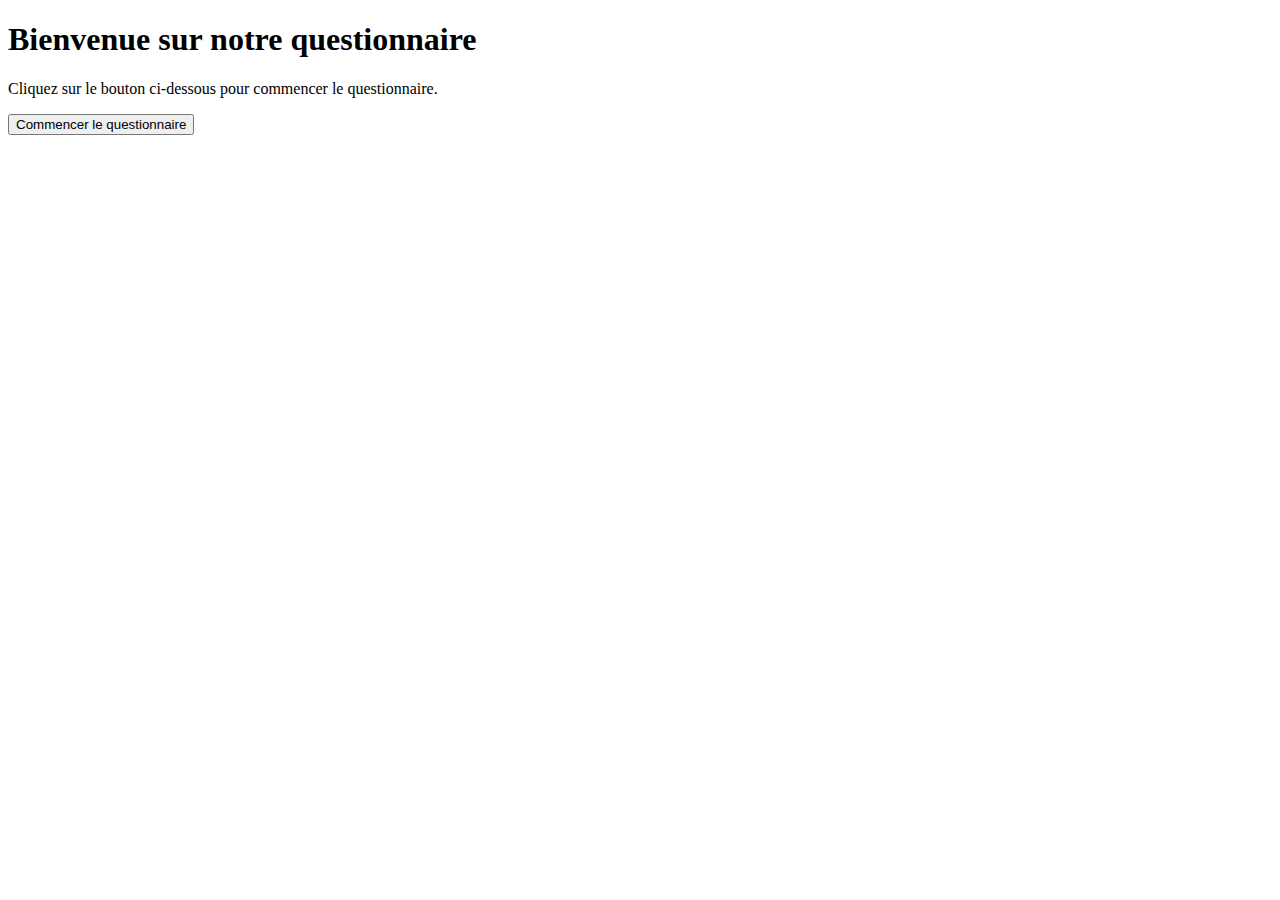
==== index.html @ 1c6a9c5a "test" ====
<!DOCTYPE html>
<html lang="fr">
<head>
    <meta charset="UTF-8">
    <meta name="viewport" content="width=device-width, initial-scale=1.0">
    <title>Accueil</title>
</head>
<body>
    <h1>Bienvenue sur notre questionnaire</h1>
    <p>Cliquez sur le bouton ci-dessous pour commencer le questionnaire.</p>
    <button onclick="allerAuFormulaire()">Commencer le questionnaire</button>

    <script>
        function allerAuFormulaire() {
            window.location.href = 'formulaire.html';
        }
    </script>
</body>
</html>
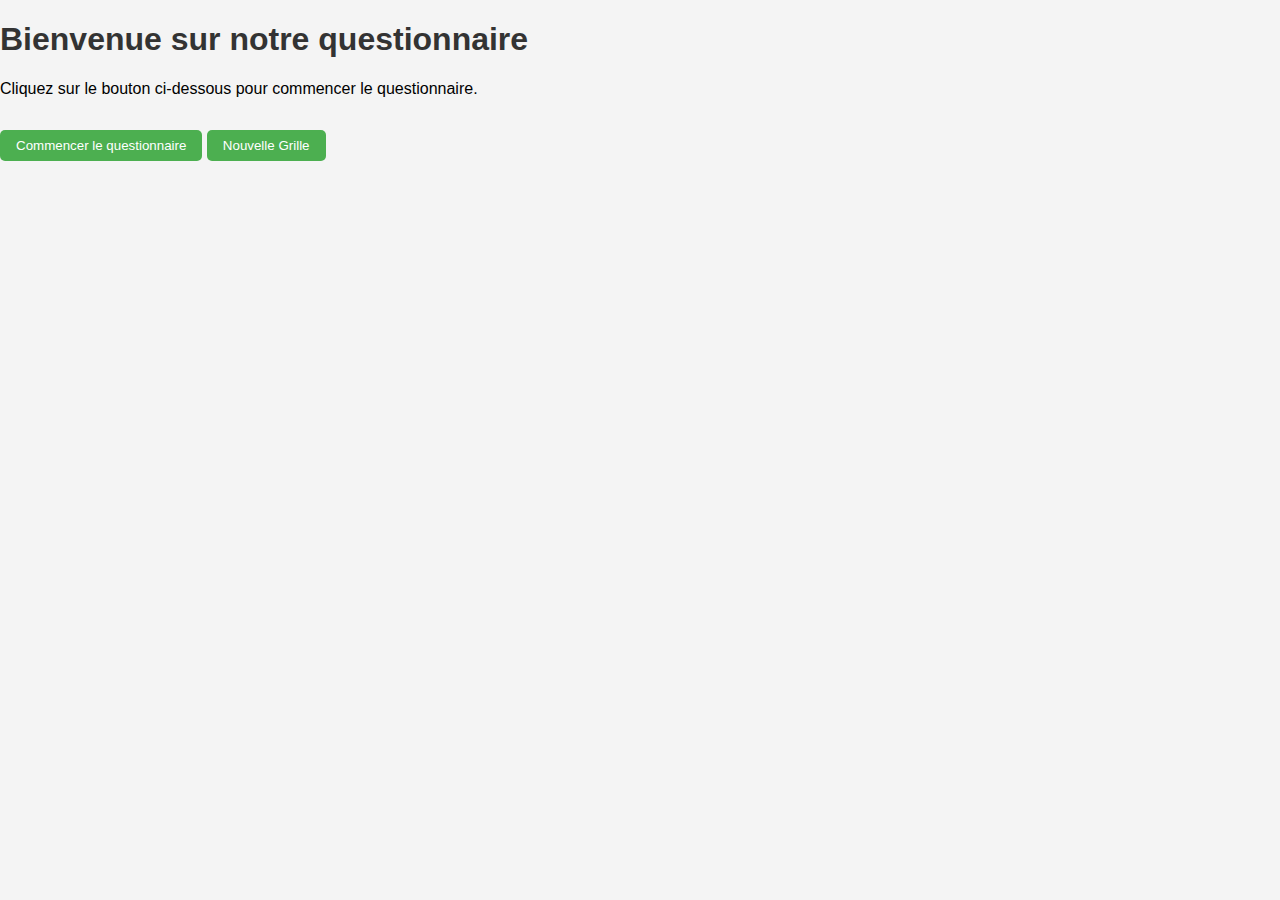
==== commit 89189701: "update" ====
--- a/index.html
+++ b/index.html
@@ -4,16 +4,21 @@
     <meta charset="UTF-8">
     <meta name="viewport" content="width=device-width, initial-scale=1.0">
     <title>Accueil</title>
+    <link rel="stylesheet" href="style.css">
 </head>
 <body>
     <h1>Bienvenue sur notre questionnaire</h1>
     <p>Cliquez sur le bouton ci-dessous pour commencer le questionnaire.</p>
     <button onclick="allerAuFormulaire()">Commencer le questionnaire</button>
+    <button onclick="nouvelleGrille()">Nouvelle Grille</button>
 
     <script>
         function allerAuFormulaire() {
             window.location.href = 'formulaire.html';
         }
+        function nouvelleGrille() {
+            window.location.href = 'nouvelleGrille.html';
+        }
     </script>
 </body>
 </html>
--- a/style.css
+++ b/style.css
@@ -0,0 +1,62 @@
+/* styles.css */
+
+body {
+    font-family: Arial, sans-serif;
+    margin: 0;
+    padding: 0;
+    background-color: #f4f4f4;
+}
+
+header {
+    background-color: #4CAF50;
+    color: white;
+    padding: 1rem;
+    text-align: center;
+}
+
+main {
+    padding: 1rem;
+    max-width: 800px;
+    margin: auto;
+    background-color: white;
+    box-shadow: 0 0 10px rgba(0, 0, 0, 0.1);
+    border-radius: 5px;
+}
+
+h1, h2, h3 {
+    color: #333;
+}
+
+button {
+    background-color: #4CAF50;
+    color: white;
+    border: none;
+    padding: 0.5rem 1rem;
+    margin-top: 1rem;
+    cursor: pointer;
+    border-radius: 5px;
+}
+
+button:hover {
+    background-color: #45a049;
+}
+
+form label {
+    display: block;
+    margin: 0.5rem 0;
+}
+
+form input[type="radio"] {
+    margin-right: 0.5rem;
+}
+
+#recapitulatif {
+    padding: 1rem;
+    border: 1px solid #ccc;
+    margin-top: 1rem;
+    border-radius: 5px;
+}
+
+#recapitulatif p {
+    margin: 0.5rem 0;
+}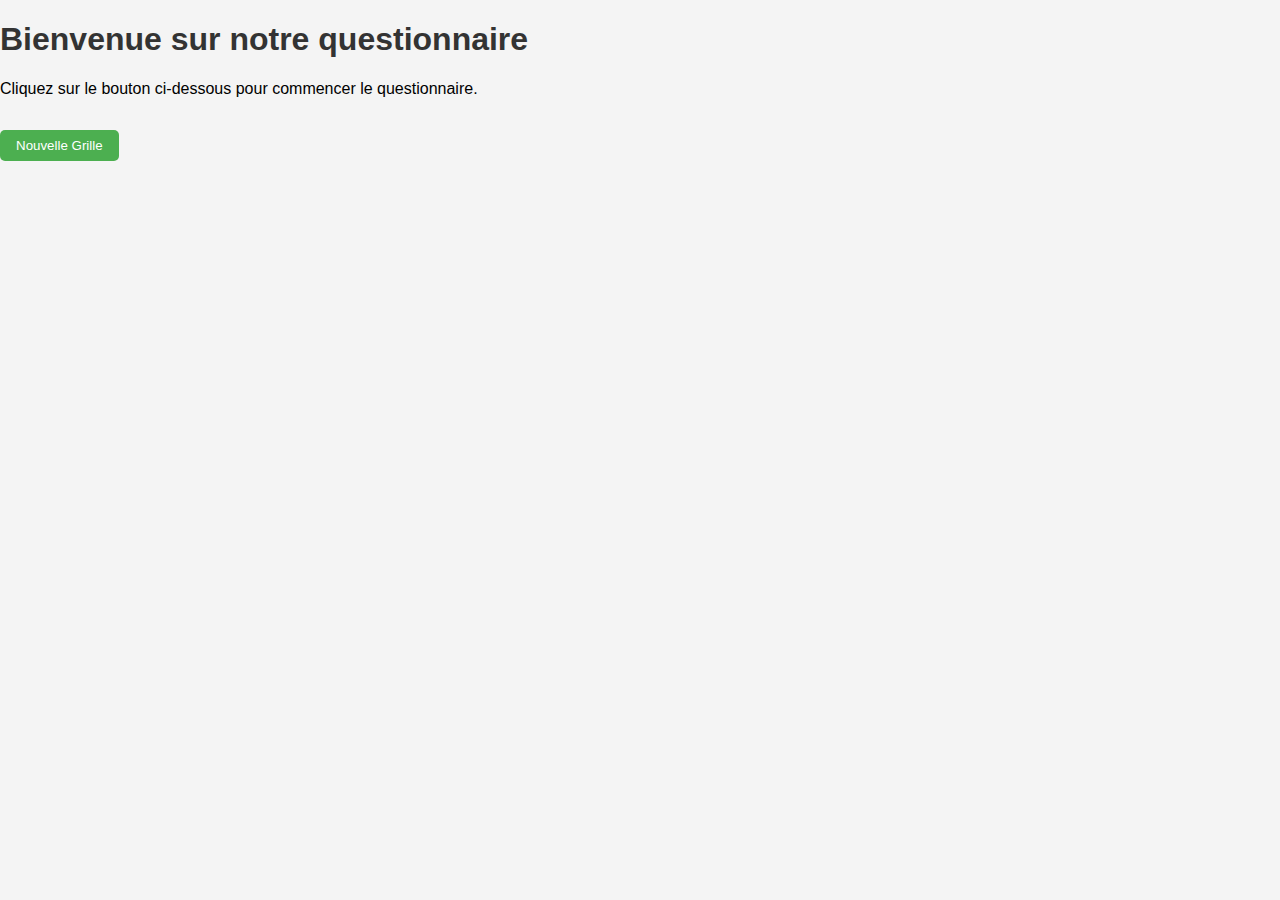
==== commit 6a850e6d: "update" ====
--- a/index.html
+++ b/index.html
@@ -9,13 +9,9 @@
 <body>
     <h1>Bienvenue sur notre questionnaire</h1>
     <p>Cliquez sur le bouton ci-dessous pour commencer le questionnaire.</p>
-    <button onclick="allerAuFormulaire()">Commencer le questionnaire</button>
     <button onclick="nouvelleGrille()">Nouvelle Grille</button>
 
     <script>
-        function allerAuFormulaire() {
-            window.location.href = 'formulaire.html';
-        }
         function nouvelleGrille() {
             window.location.href = 'nouvelleGrille.html';
         }
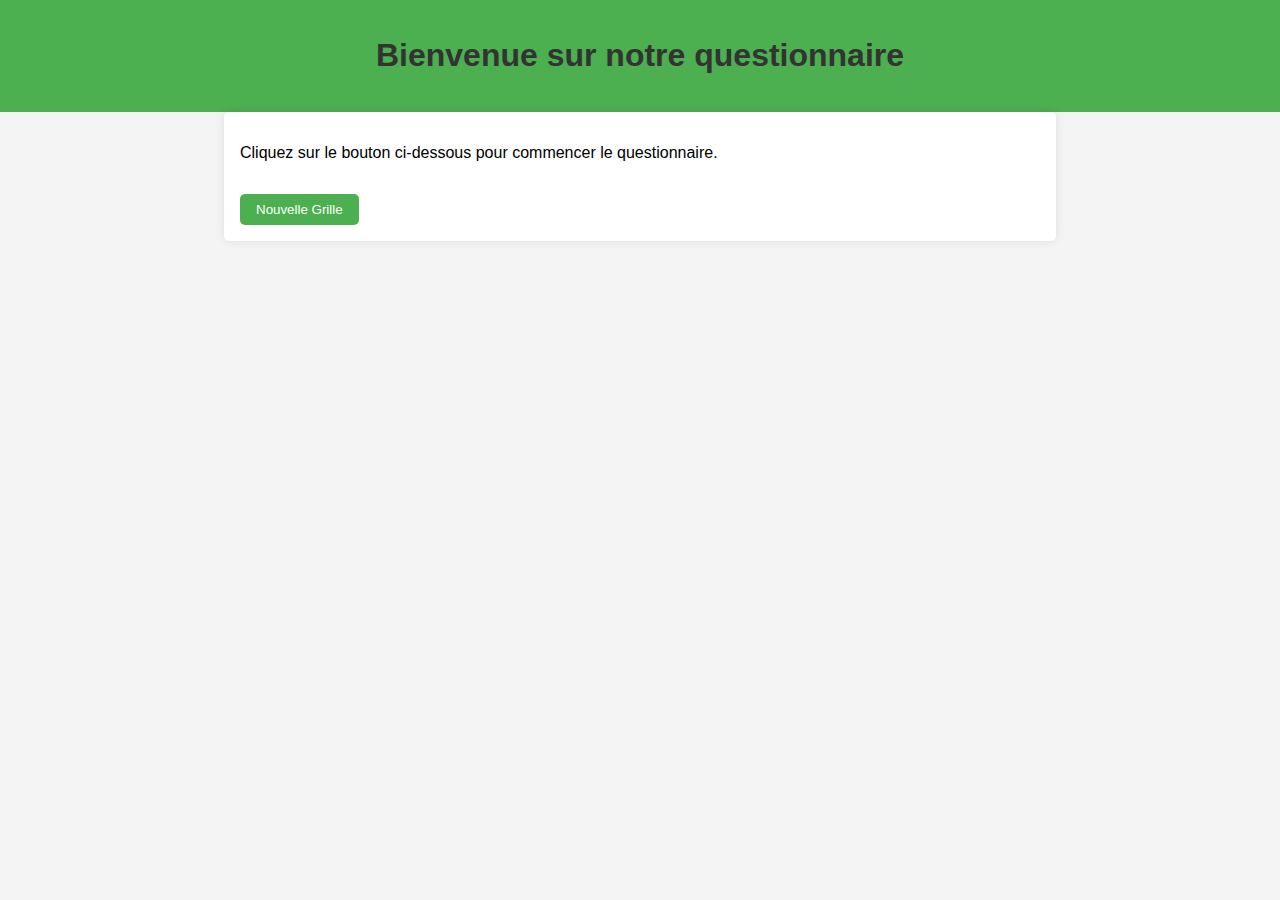
==== commit 625523b0: "updatecss" ====
--- a/index.html
+++ b/index.html
@@ -7,10 +7,13 @@
     <link rel="stylesheet" href="style.css">
 </head>
 <body>
-    <h1>Bienvenue sur notre questionnaire</h1>
-    <p>Cliquez sur le bouton ci-dessous pour commencer le questionnaire.</p>
-    <button onclick="nouvelleGrille()">Nouvelle Grille</button>
-
+    <header>
+        <h1>Bienvenue sur notre questionnaire</h1>
+    </header>
+    <main>
+        <p>Cliquez sur le bouton ci-dessous pour commencer le questionnaire.</p>
+        <button onclick="nouvelleGrille()">Nouvelle Grille</button>
+    </main>
     <script>
         function nouvelleGrille() {
             window.location.href = 'nouvelleGrille.html';
--- a/style.css
+++ b/style.css
@@ -59,4 +59,4 @@
 
 #recapitulatif p {
     margin: 0.5rem 0;
-}+}
